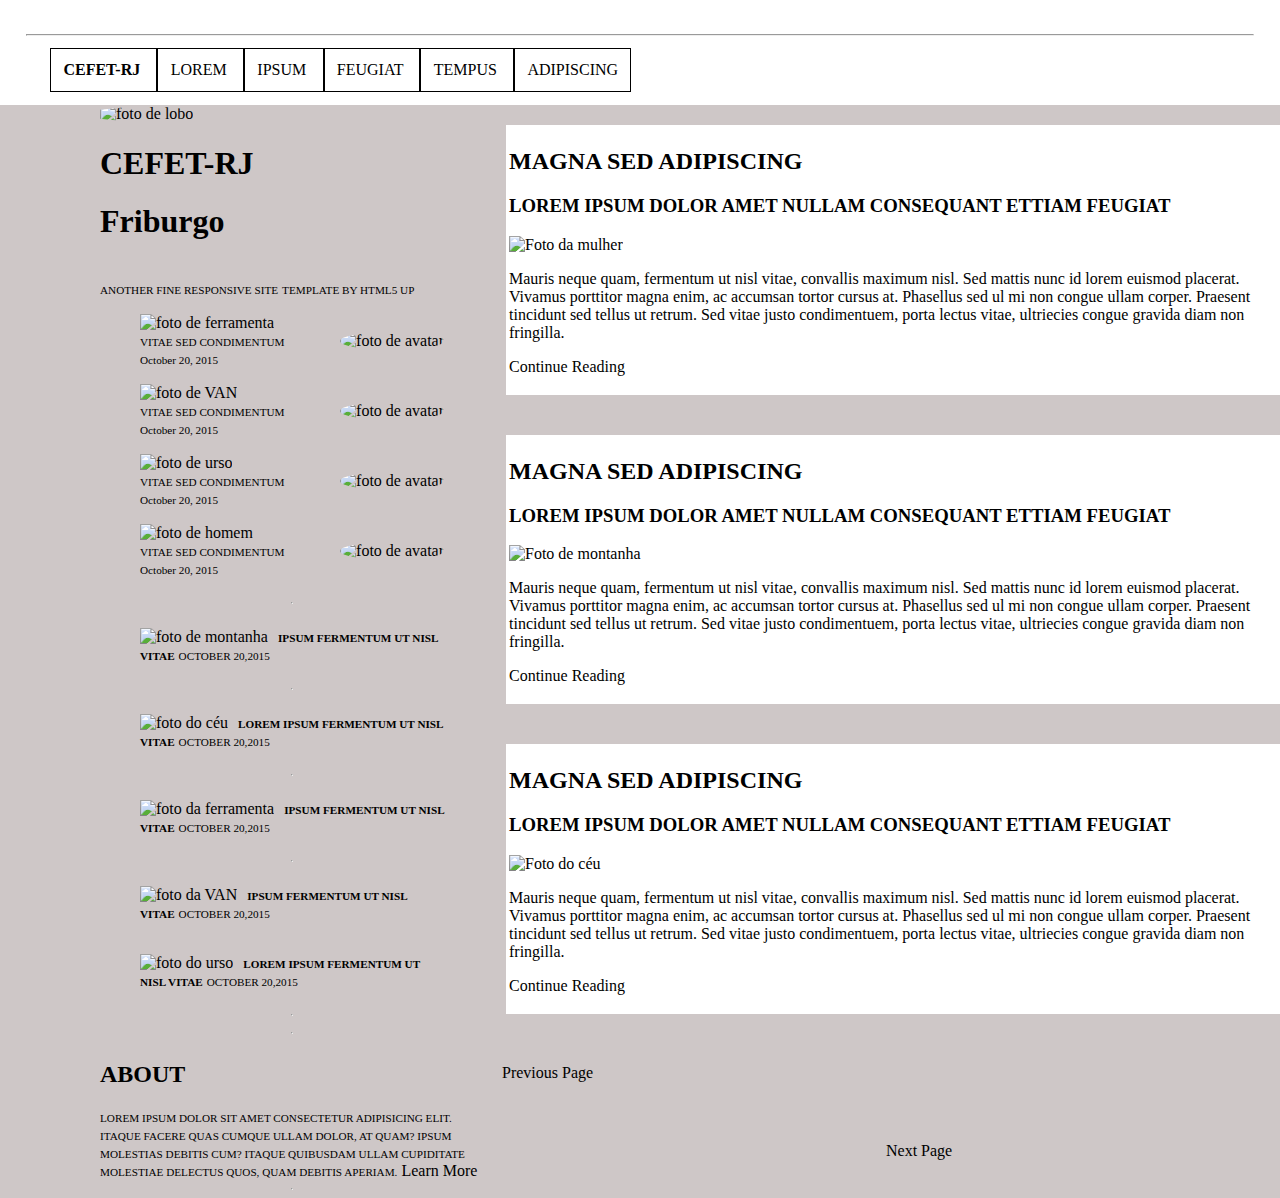
==== laboratorio2.html @ 83aa02d7 "git pages" ====
<!DOCTYPE html>
<html lang="pt-br">
<head>
    <meta charset="UTF-8">
    <meta name="viewport" content="width=device-width, initial-scale=1.0">
    <title>Laboratório de Diagramação</title>
    <link rel="stylesheet" href="laboratoriodiagramacao2.css">
</head>
<body>
    <header>
        <hr>
        <br>
        <nav>
            <ul>
                <li>
                    <a href="#"><b>CEFET-RJ</b></a>
                </li>
                <li>
                    <a href="#">LOREM</a>
                </li>
                <li>
                    <a href="#">IPSUM</a>
                </li>
                <li>
                    <a href="#">FEUGIAT</a>
                </li>
                <li>
                    <a href="#">TEMPUS</a>
                </li>
                <li>
                    <a href="#">ADIPISCING</a>
                </li>
            </ul>
        </nav>
    </header>
        <aside class="flex-container">
            <div>
                <img class="poligono" src="./img/logo.jpg" alt="foto de lobo">
                <h1>CEFET-RJ</h1>
                <h1>Friburgo</h1>
                <br>
                <p>ANOTHER FINE RESPONSIVE SITE</p>
                <p>TEMPLATE BY HTML5 UP</p>
            </div>
            <div>
                <figure>
                    <img src="./img/pic04.jpg" width="250px" alt="foto de ferramenta">
                    <figcaption>
                        <img class="avatar"src="./img/avatar.jpg"  alt="foto de avatar">
                        <p>VITAE SED CONDIMENTUM</p>
                        <br><span>October 20, 2015</span> 
                    </figcaption>
                </figure>
                <figure>
                    <img src="./img/pic05.jpg" width="250px" alt="foto de VAN">
                    <figcaption>
                        <img class="avatar"src="./img/avatar.jpg" alt="foto de avatar">
                        <p>VITAE SED CONDIMENTUM</p>
                        <br><span>October 20, 2015</span> 
                    </figcaption>
                </figure>
                <figure>
                    <img src="./img/pic06.jpg" width="250px" alt="foto de urso">
                    <figcaption>
                        <img class="avatar"src="./img/avatar.jpg" alt="foto de avatar">
                        <p>VITAE SED CONDIMENTUM</p>
                        <br><span>October 20, 2015</span> 
                    </figcaption>
                </figure>
                <figure>
                    <img src="./img/pic07.jpg" width="250px" alt="foto de homem">
                    <figcaption>
                        <img class="avatar"src="./img/avatar.jpg" alt="foto de avatar">
                        <p>VITAE SED CONDIMENTUM</p>
                        <br><span>October 20, 2015</span> 
                    </figcaption>
                </figure>
            </div>
            <hr>
            <div>
                <figure>
                    <figcaption class="legenda">
                        <img src="./img/pic08.jpg" alt="foto de montanha"> 
                        <p><strong> Ipsum Fermentum ut nisl vitae</strong></p>
                        <p>October 20,2015</p>
                    </figcaption>
                </figure>
            </div>
            <hr>
            <div>
                <figure>
                    <figcaption class="legenda">
                        <img src="./img/pic09.jpg" alt="foto do céu"> 
                        <p><strong>Lorem Ipsum Fermentum ut nisl vitae</strong></p>
                        <p>October 20,2015</p>
                    </figcaption>
                </figure>
            </div>
            <hr>
            <div>
                <figure>
                    <figcaption class="legenda">
                        <img src="./img/pic10.jpg" alt="foto da ferramenta"> 
                        <p><strong> Ipsum Fermentum ut nisl vitae</strong></p>
                        <p>October 20,2015</p>
                    </figcaption>
                </figure>
            </div>
            <hr>
            <div>
                <figure>
                    <figcaption class="legenda">
                        <img src="./img/pic11.jpg" alt="foto da VAN"> 
                        <p><strong> Ipsum Fermentum ut nisl vitae</strong></p>
                        <p>October 20,2015</p>
                    </figcaption>
                </figure>
            </div>
            <div>
                <figure>
                    <figcaption class="legenda">
                        <img src="./img/pic12.jpg" alt="foto do urso"> 
                        <p><strong>Lorem Ipsum Fermentum ut nisl vitae</strong></p>
                        <p>October 20,2015</p>
                    </figcaption>
                </figure>
            </div>
            <hr>
            <hr>
            <div>
                <h2>ABOUT</h2>
                <p>Lorem ipsum dolor sit amet consectetur adipisicing elit. Itaque facere quas cumque ullam dolor, at quam? Ipsum molestias debitis cum? Itaque quibusdam ullam cupiditate molestiae delectus quos, quam debitis aperiam.</p>
                <a href="#">Learn More</a>
            </div>
            <hr>
        </aside>
    <main>
        <section class="flex-container_2">
            <div>
                <h2>MAGNA SED ADIPISCING</h2>
                <h3>LOREM IPSUM DOLOR AMET NULLAM CONSEQUANT ETTIAM FEUGIAT</h3>
            </div>
            <div>
                <img src="./img/pic01.jpg" width="787px" alt="Foto da mulher">
                <figcaption>
                    <p>Mauris neque quam, fermentum ut nisl vitae, convallis maximum nisl. Sed mattis nunc id lorem euismod placerat. Vivamus porttitor magna enim, ac accumsan tortor cursus at. Phasellus sed ul mi non congue ullam corper. Praesent tincidunt sed tellus ut retrum. Sed vitae justo condimentuem, porta lectus vitae, ultriecies congue gravida diam non fringilla.</p> 
                    <p>Continue Reading</p>
                </figcaption>
            </div>
        </section>
        <br>
        <section class="flex-container_2">
            <div>
                <h2>MAGNA SED ADIPISCING</h2>
                <h3>LOREM IPSUM DOLOR AMET NULLAM CONSEQUANT ETTIAM FEUGIAT</h3>
            </div>
            <div>
                <img src="./img/pic02.jpg" width="787px" alt="Foto de montanha">
                <figcaption>
                    <p>Mauris neque quam, fermentum ut nisl vitae, convallis maximum nisl. Sed mattis nunc id lorem euismod placerat. Vivamus porttitor magna enim, ac accumsan tortor cursus at. Phasellus sed ul mi non congue ullam corper. Praesent tincidunt sed tellus ut retrum. Sed vitae justo condimentuem, porta lectus vitae, ultriecies congue gravida diam non fringilla.</p> 
                    <p>Continue Reading</p>
                </figcaption>
            </div>
        </section>
        <br>
        <section class="flex-container_2">
            <div>
                <h2>MAGNA SED ADIPISCING</h2>
                <h3>LOREM IPSUM DOLOR AMET NULLAM CONSEQUANT ETTIAM FEUGIAT</h3>
            </div>
            <div>
                <img src="./img/pic03.jpg" width="787px" alt="Foto do céu">
                <figcaption>
                    <p>Mauris neque quam, fermentum ut nisl vitae, convallis maximum nisl. Sed mattis nunc id lorem euismod placerat. Vivamus porttitor magna enim, ac accumsan tortor cursus at. Phasellus sed ul mi non congue ullam corper. Praesent tincidunt sed tellus ut retrum. Sed vitae justo condimentuem, porta lectus vitae, ultriecies congue gravida diam non fringilla.</p> 
                    <p>Continue Reading</p>
                </figcaption>
            </div>
        </section>
        <br>
        <section class="flex-container_3">
                <a href="#">Previous Page</a>
        </section>
        <section class="flex-container_4">
                <a href="#">Next Page</a>
        </section>
    </main>
</body>
</html>
---- laboratoriodiagramacao2.css ----
*{
    font-family: 'Times New Roman', Times, serif;
}
nav, ul, li{
    display: inline;
    padding: 1%;
    width: 100%;
    list-style: none;
    text-align: center;

}
nav, a{
    text-decoration: none;
    color: black;
}
header{
    background-color: white;
    padding:2%; 
}
body{
    background-color: rgb(206, 199, 199);   
    margin:0; 
}
li{
    border: 1px solid black;
}
.flex-container{
    display: flex;
    flex-direction: column;
    width: 30%;
    margin-left: 100px;
    height: auto;
    float: left;
    padding: 2%,7%,7%,7%;


}
.flex-container_2{
    display: flex;
    flex-direction: column;
    width: 60%;
    height: auto;
    background-color: white;
    float: right;
    padding: 3px;
    margin-bottom: 20px;
    margin-top: 20px;
}
.poligono {
    clip-path: polygon(50% 0%, 100% 25%, 100% 75%, 50% 100%, 0 75%, 0 25%);
}
.avatar{
    float: right;
    border-radius: 50%; 
}
.flex-container span{
    font-size: 0.7em;
}
.flex-container p {
    text-transform: uppercase;
    display:inline;
    font-size:0.7em;
}
hr{
    color: rgb(44, 42, 42);
}
.legenda img{
    float: left;
    margin-right: 10px;
}
footer a{
    float: right;
}
.flex-container_3{
    background-color: rgb(206, 199, 199);
    display: flex;
    flex-direction: row;
    width: 60%;
    height: auto;
    float: right;
    padding: 10px;
    margin-bottom: 20px;
    margin-top: 20px;
}
.flex-container_4
{
    background-color: rgb(206, 199, 199);
    display: flex;
    flex-direction: row;
    width: 30%;
    height: auto;
    float: right;
    padding: 10px;
    margin-bottom: 20px;
    margin-top: 20px;
}
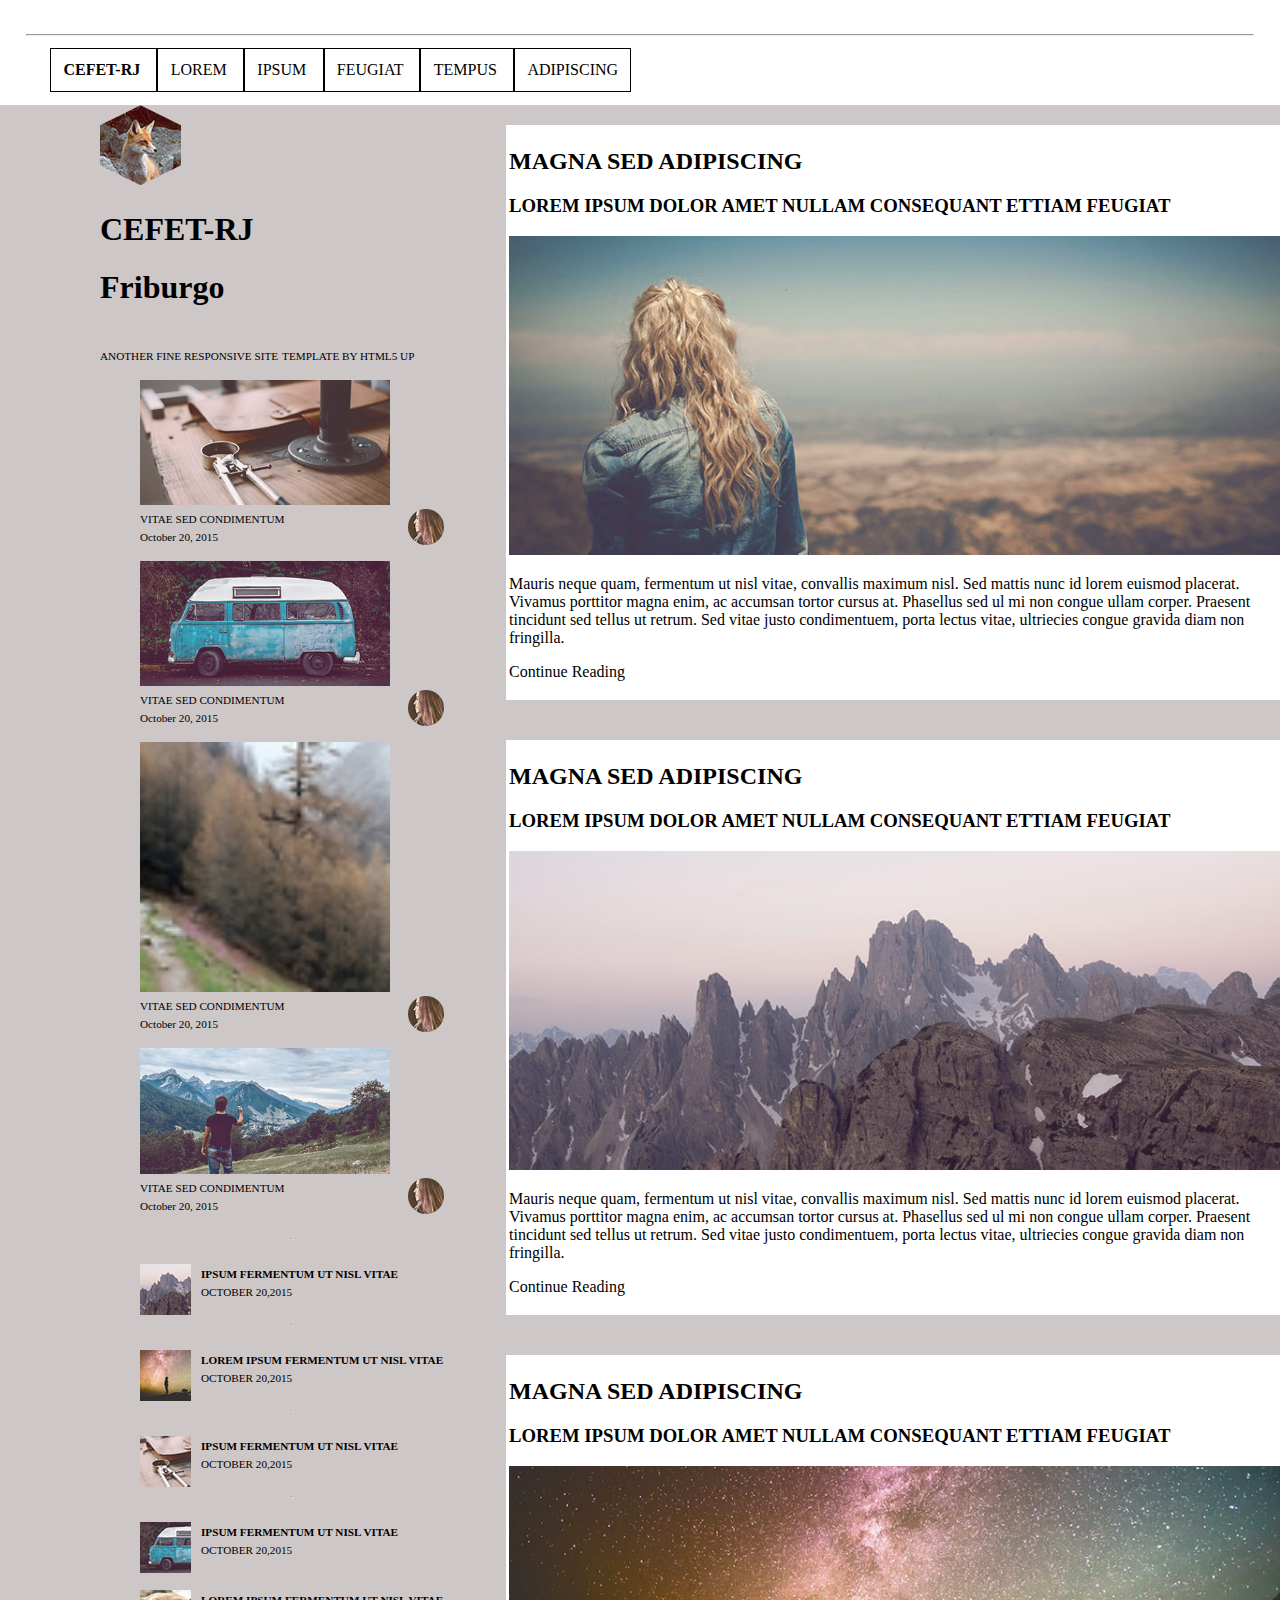
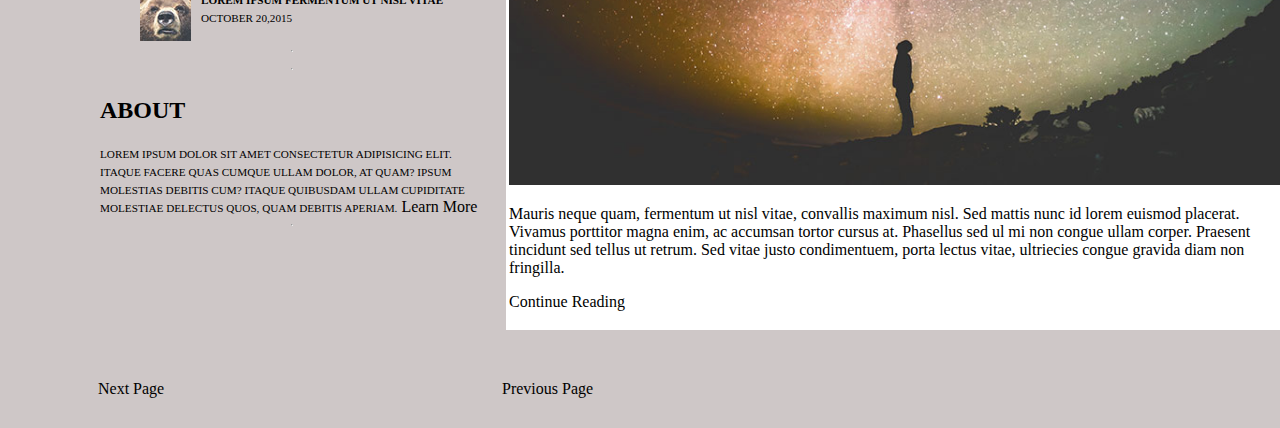
==== commit 77d9d0a8: "celta" ====
--- a/laboratorio2.html
+++ b/laboratorio2.html
@@ -4,7 +4,7 @@
     <meta charset="UTF-8">
     <meta name="viewport" content="width=device-width, initial-scale=1.0">
     <title>Laboratório de Diagramação</title>
-    <link rel="stylesheet" href="laboratoriodiagramacao2.css">
+    <link rel="stylesheet" href="css/laboratoriodiagramacao2.css">
 </head>
 <body>
     <header>
--- a/css/laboratoriodiagramacao2.css
+++ b/css/laboratoriodiagramacao2.css
@@ -0,0 +1,96 @@
+*{
+    font-family: 'Times New Roman', Times, serif;
+}
+nav, ul, li{
+    display: inline;
+    padding: 1%;
+    width: 100%;
+    list-style: none;
+    text-align: center;
+
+}
+nav, a{
+    text-decoration: none;
+    color: black;
+}
+header{
+    background-color: white;
+    padding:2%; 
+}
+body{
+    background-color: rgb(206, 199, 199);   
+    margin:0; 
+}
+li{
+    border: 1px solid black;
+}
+.flex-container{
+    display: flex;
+    flex-direction: column;
+    width: 30%;
+    margin-left: 100px;
+    height: auto;
+    float: left;
+    padding: 2%,7%,7%,7%;
+
+
+}
+.flex-container_2{
+    display: flex;
+    flex-direction: column;
+    width: 60%;
+    height: auto;
+    background-color: white;
+    float: right;
+    padding: 3px;
+    margin-bottom: 20px;
+    margin-top: 20px;
+}
+.poligono {
+    clip-path: polygon(50% 0%, 100% 25%, 100% 75%, 50% 100%, 0 75%, 0 25%);
+}
+.avatar{
+    float: right;
+    border-radius: 50%; 
+}
+.flex-container span{
+    font-size: 0.7em;
+}
+.flex-container p {
+    text-transform: uppercase;
+    display:inline;
+    font-size:0.7em;
+}
+hr{
+    color: rgb(44, 42, 42);
+}
+.legenda img{
+    float: left;
+    margin-right: 10px;
+}
+footer a{
+    float: right;
+}
+.flex-container_3{
+    background-color: rgb(206, 199, 199);
+    display: flex;
+    flex-direction: row;
+    width: 60%;
+    height: auto;
+    float: right;
+    padding: 10px;
+    margin-bottom: 20px;
+    margin-top: 20px;
+}
+.flex-container_4
+{
+    background-color: rgb(206, 199, 199);
+    display: flex;
+    flex-direction: row;
+    width: 30%;
+    height: auto;
+    float: right;
+    padding: 10px;
+    margin-bottom: 20px;
+    margin-top: 20px;
+}